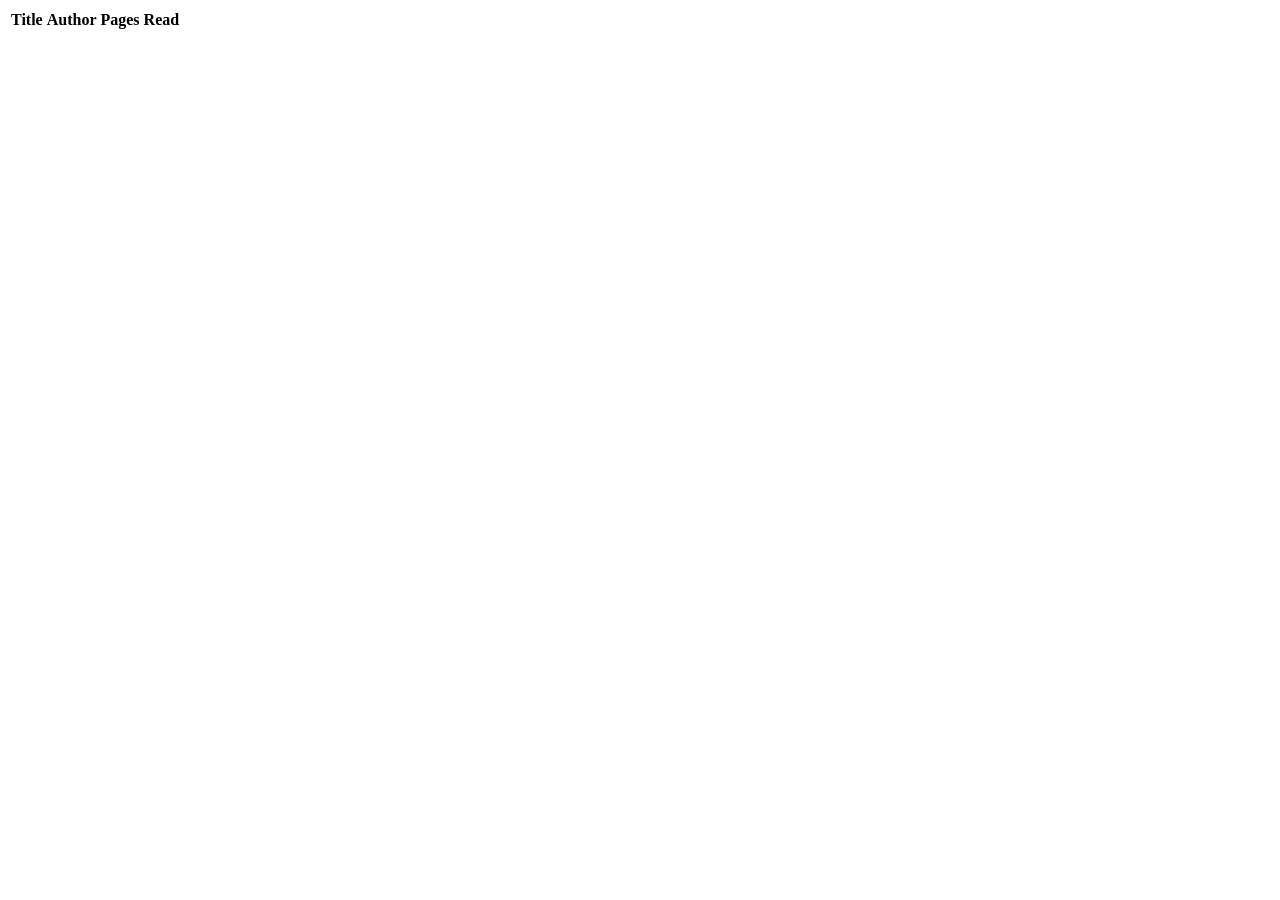
==== JavaScript/02 Project - Library/index.html @ a94615da "Initial commit" ====
<!doctype html>
<html lang="en">
  <head>
    <meta charset="utf-8" />
    <title>The Odin Project - Javascript Course - Project - Library</title>
    <link rel="stylesheet" href="./styles.css" />
  </head>

  <body>
    <table>
      <tr>
        <th>Title</th>
        <th>Author</th>
        <th>Pages</th>
        <th>Read</th>
      </tr>
    </table>
  </body>
  <script src="./script.js"></script>
</html>
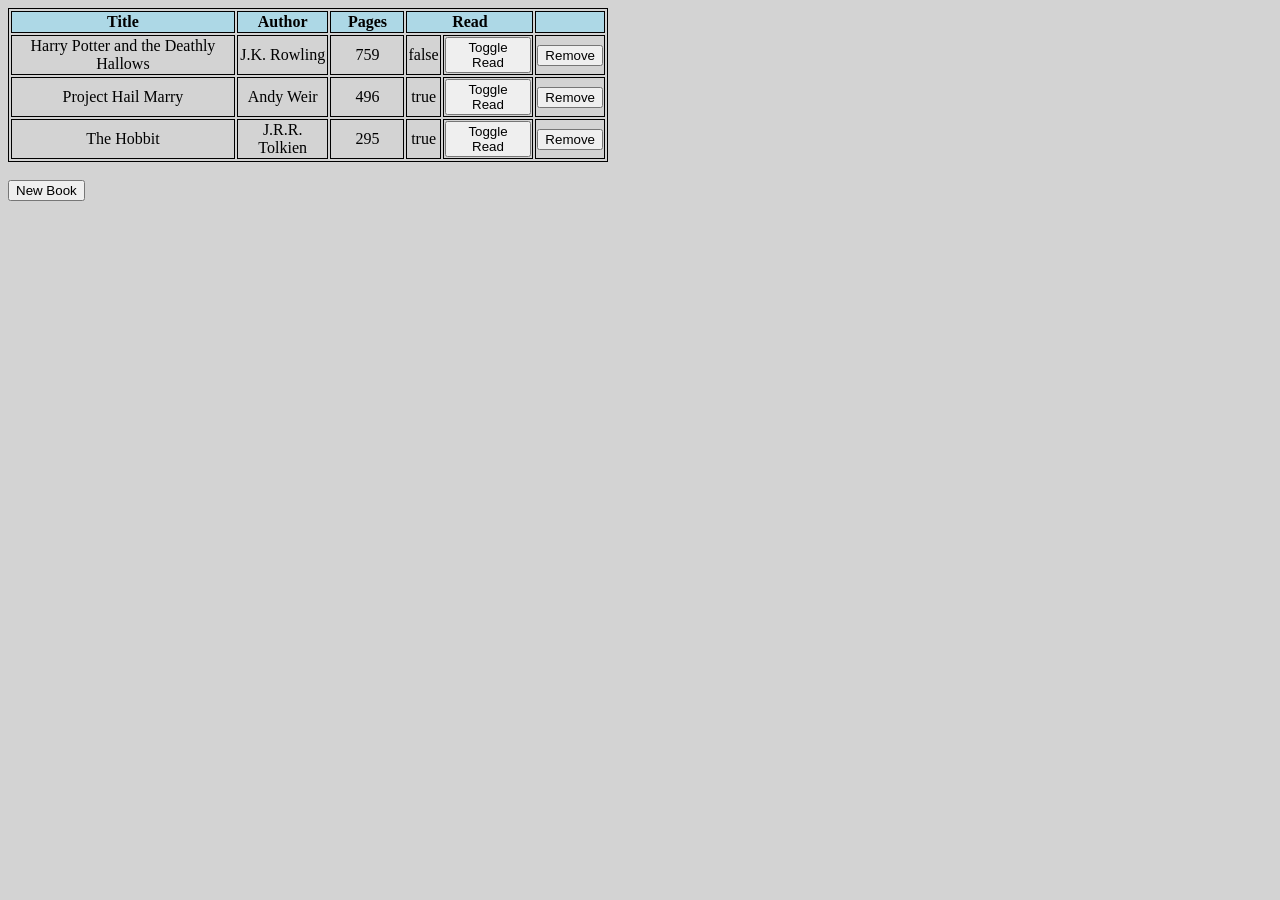
==== commit 1596b1d2: "JavaScript - Project - 01 Library completed project.  Co-authored-by: Copilot <copilot@github.com>" ====
--- a/JavaScript/02 Project - Library/index.html
+++ b/JavaScript/02 Project - Library/index.html
@@ -7,14 +7,45 @@
   </head>
 
   <body>
-    <table>
-      <tr>
-        <th>Title</th>
-        <th>Author</th>
-        <th>Pages</th>
-        <th>Read</th>
-      </tr>
+    <table id="table-books">
+      <thead id="table-header">
+        <tr>
+          <th id="row-title">Title</th>
+          <th id="row-author">Author</th>
+          <th id="row-pages">Pages</th>
+          <th id="row-read" colspan="2">Read</th>
+          <th id="row-delete"></th>
+        </tr>
+      </thead>
+      <tbody id="table-body"></tbody>
     </table>
   </body>
+
+  <br />
+  <button id="new-book-btn">New Book</button>
+
+  <dialog id="form-container">
+    <form id="book-form">
+      <label for="title">Title</label>
+      <input type="text" id="title" name="title" required />
+
+      <label for="author">Author</label>
+      <input type="text" id="author" name="author" required />
+
+      <label for="pages">Pages</label>
+      <input type="number" id="pages" name="pages" required />
+
+      <label for="read">Read</label>
+      <select name="" id="read" required>
+        <option value=""></option>
+        <option value="read">Read</option>
+        <option value="not read">Not Read</option>
+      </select>
+
+      <button type="submit">Add Book</button>
+      <button type="cancel">Cancel</button>
+    </form>
+  </dialog>
+
   <script src="./script.js"></script>
 </html>
--- a/JavaScript/02 Project - Library/styles.css
+++ b/JavaScript/02 Project - Library/styles.css
@@ -0,0 +1,51 @@
+:root {
+  background-color: lightgray;
+}
+
+table,
+th,
+td {
+  border: 1px, solid, black;
+}
+
+td {
+  text-align: center;
+}
+
+th {
+  background-color: lightblue;
+}
+
+#table-books {
+  width: 600px;
+}
+
+#row-title {
+  width: auto;
+}
+
+#row-author {
+  width: auto;
+}
+
+#row-pages {
+  width: 70px;
+}
+
+#row-read {
+  width: 100px;
+}
+
+#row-delete {
+  width: 1px;
+}
+
+#book-form {
+  display: flex;
+  flex-direction: column;
+  border: 5px solid black;
+  border-radius: 5px;
+  width: 400px;
+  padding: 10px;
+  row-gap: 10px;
+}
